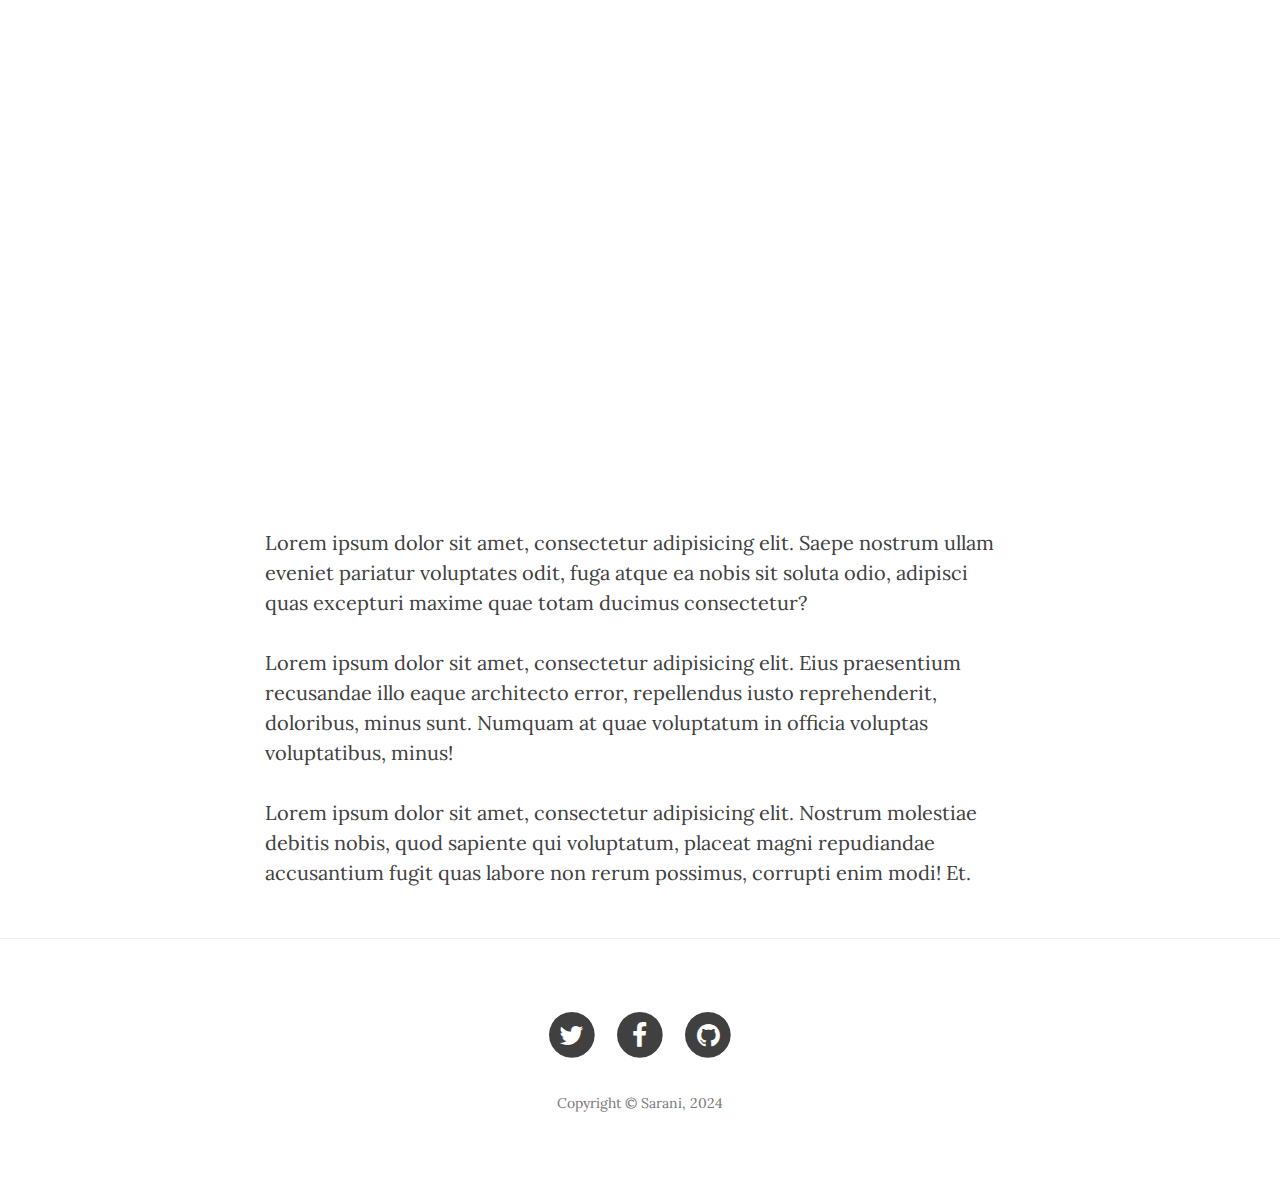
==== about.html @ 4a046d31 "moved all files" ====
<!DOCTYPE html>
<html lang="en">

<head>

    <meta charset="utf-8">
    <meta http-equiv="X-UA-Compatible" content="IE=edge">
    <meta name="viewport" content="width=device-width, initial-scale=1">
    <meta name="description" content="">
    <meta name="author" content="">

    <title>About</title>

    <!-- Bootstrap Core CSS -->
    <link href="css/bootstrap.min.css" rel="stylesheet">

    <!-- Custom CSS -->
    <link href="css/clean-blog.min.css" rel="stylesheet">

    <!-- Custom Fonts -->
    <link href="http://maxcdn.bootstrapcdn.com/font-awesome/4.1.0/css/font-awesome.min.css" rel="stylesheet" type="text/css">
    <link href='http://fonts.googleapis.com/css?family=Lora:400,700,400italic,700italic' rel='stylesheet' type='text/css'>
    <link href='http://fonts.googleapis.com/css?family=Open+Sans:300italic,400italic,600italic,700italic,800italic,400,300,600,700,800' rel='stylesheet' type='text/css'>

    <!-- HTML5 Shim and Respond.js IE8 support of HTML5 elements and media queries -->
    <!-- WARNING: Respond.js doesn't work if you view the page via file:// -->
    <!--[if lt IE 9]>
        <script src="https://oss.maxcdn.com/libs/html5shiv/3.7.0/html5shiv.js"></script>
        <script src="https://oss.maxcdn.com/libs/respond.js/1.4.2/respond.min.js"></script>
    <![endif]-->

</head>

<body>

    <!-- Navigation -->
    <nav class="navbar navbar-default navbar-custom navbar-fixed-top">
        <div class="container-fluid">
            <!-- Brand and toggle get grouped for better mobile display -->
            <div class="navbar-header page-scroll">
                <button type="button" class="navbar-toggle" data-toggle="collapse" data-target="#bs-example-navbar-collapse-1">
                    <span class="sr-only">Toggle navigation</span>
                    <span class="icon-bar"></span>
                    <span class="icon-bar"></span>
                    <span class="icon-bar"></span>
                </button>
                <a class="navbar-brand" href="index.html">Start Bootstrap</a>
            </div>

            <!-- Collect the nav links, forms, and other content for toggling -->
            <div class="collapse navbar-collapse" id="bs-example-navbar-collapse-1">
                <ul class="nav navbar-nav navbar-right">
                    <li>
                        <a href="index.html">Home</a>
                    </li>
                    <li>
                        <a href="about.html">About</a>
                    </li>
                    <li>
                        <a href="post.html">Sample Post</a>
                    </li>
                    <li>
                        <a href="contact.html">Contact</a>
                    </li>
                </ul>
            </div>
            <!-- /.navbar-collapse -->
        </div>
        <!-- /.container -->
    </nav>

    <!-- Page Header -->
    <!-- Set your background image for this header on the line below. -->
    <header class="intro-header" style="background-image: url('img/about-bg.jpg')">
        <div class="container">
            <div class="row">
                <div class="col-lg-8 col-lg-offset-2 col-md-10 col-md-offset-1">
                    <div class="page-heading">
                        <h1>About Me</h1>
                        <hr class="small">
                        <span class="subheading">Everything you wanted to know about me.</span>
                    </div>
                </div>
            </div>
        </div>
    </header>

    <!-- Main Content -->
    <div class="container">
        <div class="row">
            <div class="col-lg-8 col-lg-offset-2 col-md-10 col-md-offset-1">
                <p>Lorem ipsum dolor sit amet, consectetur adipisicing elit. Saepe nostrum ullam eveniet pariatur voluptates odit, fuga atque ea nobis sit soluta odio, adipisci quas excepturi maxime quae totam ducimus consectetur?</p>
                <p>Lorem ipsum dolor sit amet, consectetur adipisicing elit. Eius praesentium recusandae illo eaque architecto error, repellendus iusto reprehenderit, doloribus, minus sunt. Numquam at quae voluptatum in officia voluptas voluptatibus, minus!</p>
                <p>Lorem ipsum dolor sit amet, consectetur adipisicing elit. Nostrum molestiae debitis nobis, quod sapiente qui voluptatum, placeat magni repudiandae accusantium fugit quas labore non rerum possimus, corrupti enim modi! Et.</p>
            </div>
        </div>
    </div>

    <hr>

    <!-- Footer -->
    <footer>
        <div class="container">
            <div class="row">
                <div class="col-lg-8 col-lg-offset-2 col-md-10 col-md-offset-1">
                    <ul class="list-inline text-center">
                        <li>
                            <a href="#">
                                <span class="fa-stack fa-lg">
                                    <i class="fa fa-circle fa-stack-2x"></i>
                                    <i class="fa fa-twitter fa-stack-1x fa-inverse"></i>
                                </span>
                            </a>
                        </li>
                        <li>
                            <a href="#">
                                <span class="fa-stack fa-lg">
                                    <i class="fa fa-circle fa-stack-2x"></i>
                                    <i class="fa fa-facebook fa-stack-1x fa-inverse"></i>
                                </span>
                            </a>
                        </li>
                        <li>
                            <a href="#">
                                <span class="fa-stack fa-lg">
                                    <i class="fa fa-circle fa-stack-2x"></i>
                                    <i class="fa fa-github fa-stack-1x fa-inverse"></i>
                                </span>
                            </a>
                        </li>
                    </ul>
                    <p class="copyright text-muted">Copyright &copy; Sarani, 2024</p>
                </div>
            </div>
        </div>
    </footer>

    <!-- jQuery -->
    <script src="js/jquery.js"></script>

    <!-- Bootstrap Core JavaScript -->
    <script src="js/bootstrap.min.js"></script>

    <!-- Custom Theme JavaScript -->
    <script src="js/clean-blog.min.js"></script>

</body>

</html>
---- css/clean-blog.min.css ----
/*!
 * Clean Blog v1.0.0 (http://startbootstrap.com)
 * Copyright 2014 Start Bootstrap
 * Licensed under Apache 2.0 (https://github.com/IronSummitMedia/startbootstrap/blob/gh-pages/LICENSE)
 */

body{font-family:Lora,'Times New Roman',serif;font-size:20px;color:#404040}p{line-height:1.5;margin:30px 0}p a{text-decoration:underline}h1,h2,h3,h4,h5,h6{font-family:'Open Sans','Helvetica Neue',Helvetica,Arial,sans-serif;font-weight:800}a{color:#404040}a:hover,a:focus{color:#0085a1}a img:hover,a img:focus{cursor:zoom-in}blockquote{color:gray;font-style:italic}hr.small{max-width:100px;margin:15px auto;border-width:4px;border-color:#fff}.navbar-custom{position:absolute;top:0;left:0;width:100%;z-index:3;font-family:'Open Sans','Helvetica Neue',Helvetica,Arial,sans-serif}.navbar-custom .navbar-brand{font-weight:800}.navbar-custom .nav li a{text-transform:uppercase;font-size:12px;font-weight:800;letter-spacing:1px}@media only screen and (min-width:768px){.navbar-custom{background:0 0;border-bottom:1px solid transparent}.navbar-custom .navbar-brand{color:#fff;padding:20px}.navbar-custom .navbar-brand:hover,.navbar-custom .navbar-brand:focus{color:rgba(255,255,255,.8)}.navbar-custom .nav li a{color:#fff;padding:20px}.navbar-custom .nav li a:hover,.navbar-custom .nav li a:focus{color:rgba(255,255,255,.8)}}@media only screen and (min-width:1170px){.navbar-custom{-webkit-transition:background-color .3s;-moz-transition:background-color .3s;transition:background-color .3s;-webkit-transform:translate3d(0,0,0);-moz-transform:translate3d(0,0,0);-ms-transform:translate3d(0,0,0);-o-transform:translate3d(0,0,0);transform:translate3d(0,0,0);-webkit-backface-visibility:hidden;backface-visibility:hidden}.navbar-custom.is-fixed{position:fixed;top:-61px;background-color:rgba(255,255,255,.9);border-bottom:1px solid #f2f2f2;-webkit-transition:-webkit-transform .3s;-moz-transition:-moz-transform .3s;transition:transform .3s}.navbar-custom.is-fixed .navbar-brand{color:#404040}.navbar-custom.is-fixed .navbar-brand:hover,.navbar-custom.is-fixed .navbar-brand:focus{color:#0085a1}.navbar-custom.is-fixed .nav li a{color:#404040}.navbar-custom.is-fixed .nav li a:hover,.navbar-custom.is-fixed .nav li a:focus{color:#0085a1}.navbar-custom.is-visible{-webkit-transform:translate3d(0,100%,0);-moz-transform:translate3d(0,100%,0);-ms-transform:translate3d(0,100%,0);-o-transform:translate3d(0,100%,0);transform:translate3d(0,100%,0)}}.intro-header{background-color:gray;background:no-repeat center center;background-attachment:scroll;-webkit-background-size:cover;-moz-background-size:cover;background-size:cover;-o-background-size:cover;margin-bottom:50px}.intro-header .site-heading,.intro-header .post-heading,.intro-header .page-heading{padding:100px 0 50px;color:#fff}@media only screen and (min-width:768px){.intro-header .site-heading,.intro-header .post-heading,.intro-header .page-heading{padding:150px 0}}.intro-header .site-heading,.intro-header .page-heading{text-align:center}.intro-header .site-heading h1,.intro-header .page-heading h1{margin-top:0;font-size:50px}.intro-header .site-heading .subheading,.intro-header .page-heading .subheading{font-size:24px;line-height:1.1;display:block;font-family:'Open Sans','Helvetica Neue',Helvetica,Arial,sans-serif;font-weight:300;margin:10px 0 0}@media only screen and (min-width:768px){.intro-header .site-heading h1,.intro-header .page-heading h1{font-size:80px}}.intro-header .post-heading h1{font-size:35px}.intro-header .post-heading .subheading,.intro-header .post-heading .meta{line-height:1.1;display:block}.intro-header .post-heading .subheading{font-family:'Open Sans','Helvetica Neue',Helvetica,Arial,sans-serif;font-size:24px;margin:10px 0 30px;font-weight:600}.intro-header .post-heading .meta{font-family:Lora,'Times New Roman',serif;font-style:italic;font-weight:300;font-size:20px}.intro-header .post-heading .meta a{color:#fff}@media only screen and (min-width:768px){.intro-header .post-heading h1{font-size:55px}.intro-header .post-heading .subheading{font-size:30px}}.post-preview>a{color:#404040}.post-preview>a:hover,.post-preview>a:focus{text-decoration:none;color:#0085a1}.post-preview>a>.post-title{font-size:30px;margin-top:30px;margin-bottom:10px}.post-preview>a>.post-subtitle{margin:0;font-weight:300;margin-bottom:10px}.post-preview>.post-meta{color:gray;font-size:18px;font-style:italic;margin-top:0}.post-preview>.post-meta>a{text-decoration:none;color:#404040}.post-preview>.post-meta>a:hover,.post-preview>.post-meta>a:focus{color:#0085a1;text-decoration:underline}@media only screen and (min-width:768px){.post-preview>a>.post-title{font-size:36px}}.section-heading{font-size:36px;margin-top:60px;font-weight:700}.caption{text-align:center;font-size:14px;padding:10px;font-style:italic;margin:0;display:block;border-bottom-right-radius:5px;border-bottom-left-radius:5px}footer{padding:50px 0 65px}footer .list-inline{margin:0;padding:0}footer .copyright{font-size:14px;text-align:center;margin-bottom:0}.floating-label-form-group{font-size:14px;position:relative;margin-bottom:0;padding-bottom:.5em;border-bottom:1px solid #eee}.floating-label-form-group input,.floating-label-form-group textarea{z-index:1;position:relative;padding-right:0;padding-left:0;border:none;border-radius:0;font-size:1.5em;background:0 0;box-shadow:none!important;resize:none}.floating-label-form-group label{display:block;z-index:0;position:relative;top:2em;margin:0;font-size:.85em;line-height:1.764705882em;vertical-align:middle;vertical-align:baseline;opacity:0;-webkit-transition:top .3s ease,opacity .3s ease;-moz-transition:top .3s ease,opacity .3s ease;-ms-transition:top .3s ease,opacity .3s ease;transition:top .3s ease,opacity .3s ease}.floating-label-form-group::not(:first-child){padding-left:14px;border-left:1px solid #eee}.floating-label-form-group-with-value label{top:0;opacity:1}.floating-label-form-group-with-focus label{color:#0085a1}form .row:first-child .floating-label-form-group{border-top:1px solid #eee}.btn{font-family:'Open Sans','Helvetica Neue',Helvetica,Arial,sans-serif;text-transform:uppercase;font-size:14px;font-weight:800;letter-spacing:1px;border-radius:0;padding:15px 25px}.btn-lg{font-size:16px;padding:25px 35px}.btn-default:hover,.btn-default:focus{background-color:#0085a1;border:1px solid #0085a1;color:#fff}.pager{margin:20px 0 0}.pager li>a,.pager li>span{font-family:'Open Sans','Helvetica Neue',Helvetica,Arial,sans-serif;text-transform:uppercase;font-size:14px;font-weight:800;letter-spacing:1px;padding:15px 25px;background-color:#fff;border-radius:0}.pager li>a:hover,.pager li>a:focus{color:#fff;background-color:#0085a1;border:1px solid #0085a1}.pager .disabled>a,.pager .disabled>a:hover,.pager .disabled>a:focus,.pager .disabled>span{color:gray;background-color:#404040;cursor:not-allowed}::-moz-selection{color:#fff;text-shadow:none;background:#0085a1}::selection{color:#fff;text-shadow:none;background:#0085a1}img::selection{color:#fff;background:0 0}img::-moz-selection{color:#fff;background:0 0}body{webkit-tap-highlight-color:#0085a1}
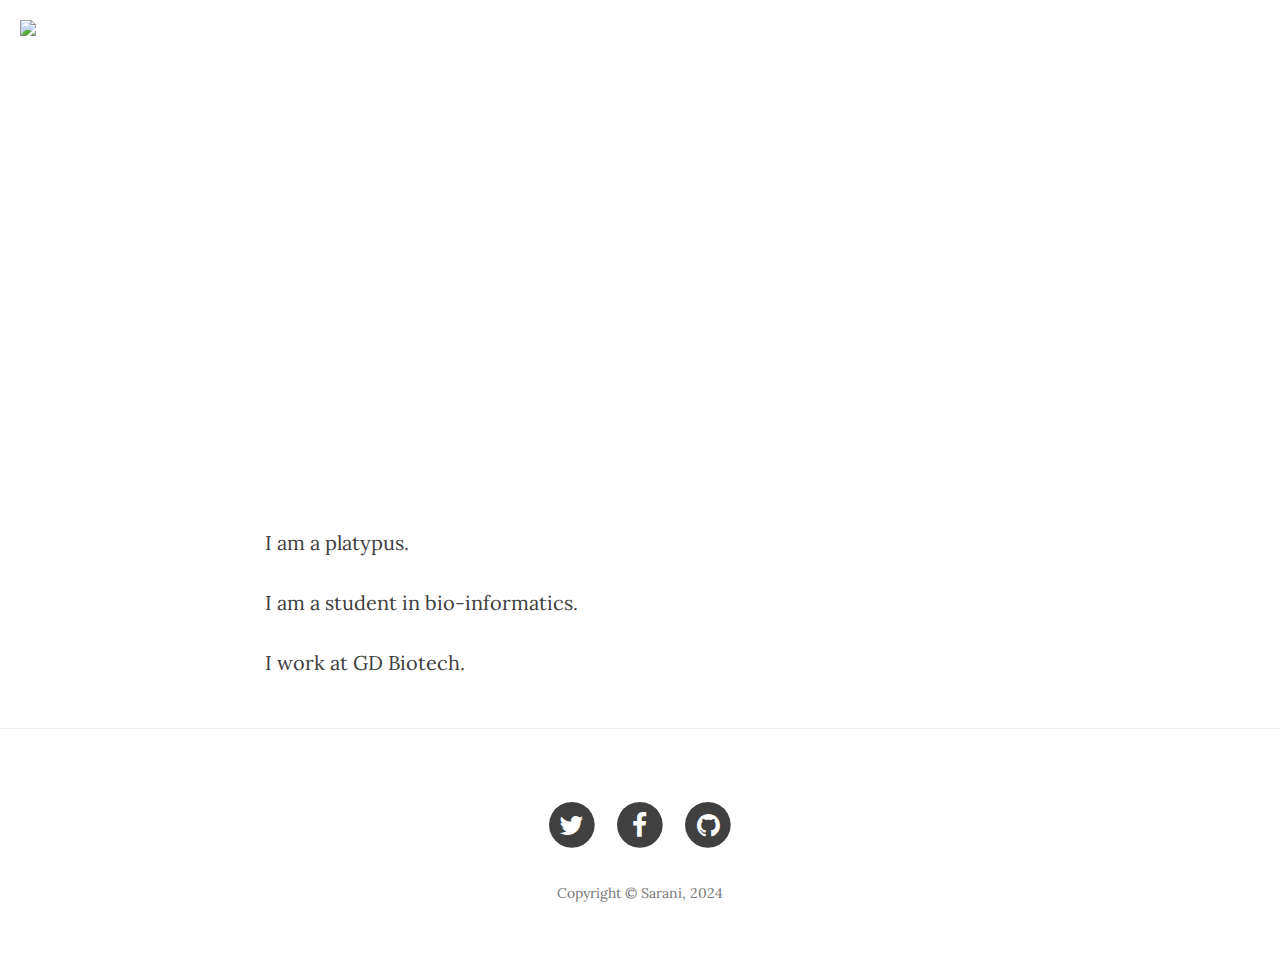
==== commit 4a51afb8: "Update about.html" ====
--- a/about.html
+++ b/about.html
@@ -44,7 +44,7 @@
                     <span class="icon-bar"></span>
                     <span class="icon-bar"></span>
                 </button>
-                <a class="navbar-brand" href="index.html">Start Bootstrap</a>
+                <a class="navbar-brand" href="index.html"><img src="https://raw.githubusercontent.com/Sarani-NS/HackBio-HTML-Project.io/main/img/hackbio-logo.png" alt="HackBio Logo" style="height: 40px;"></a>
             </div>
 
             <!-- Collect the nav links, forms, and other content for toggling -->
@@ -57,7 +57,7 @@
                         <a href="about.html">About</a>
                     </li>
                     <li>
-                        <a href="post.html">Sample Post</a>
+                        <a href="post.html">The internship</a>
                     </li>
                     <li>
                         <a href="contact.html">Contact</a>
@@ -78,7 +78,7 @@
                     <div class="page-heading">
                         <h1>About Me</h1>
                         <hr class="small">
-                        <span class="subheading">Everything you wanted to know about me.</span>
+                        <span class="subheading">Everything you wanted (or not) to know about me.</span>
                     </div>
                 </div>
             </div>
@@ -89,9 +89,9 @@
     <div class="container">
         <div class="row">
             <div class="col-lg-8 col-lg-offset-2 col-md-10 col-md-offset-1">
-                <p>Lorem ipsum dolor sit amet, consectetur adipisicing elit. Saepe nostrum ullam eveniet pariatur voluptates odit, fuga atque ea nobis sit soluta odio, adipisci quas excepturi maxime quae totam ducimus consectetur?</p>
-                <p>Lorem ipsum dolor sit amet, consectetur adipisicing elit. Eius praesentium recusandae illo eaque architecto error, repellendus iusto reprehenderit, doloribus, minus sunt. Numquam at quae voluptatum in officia voluptas voluptatibus, minus!</p>
-                <p>Lorem ipsum dolor sit amet, consectetur adipisicing elit. Nostrum molestiae debitis nobis, quod sapiente qui voluptatum, placeat magni repudiandae accusantium fugit quas labore non rerum possimus, corrupti enim modi! Et.</p>
+                <p>I am a platypus.</p>
+                <p>I am a student in bio-informatics.</p>
+                <p>I work at GD Biotech.</p>
             </div>
         </div>
     </div>
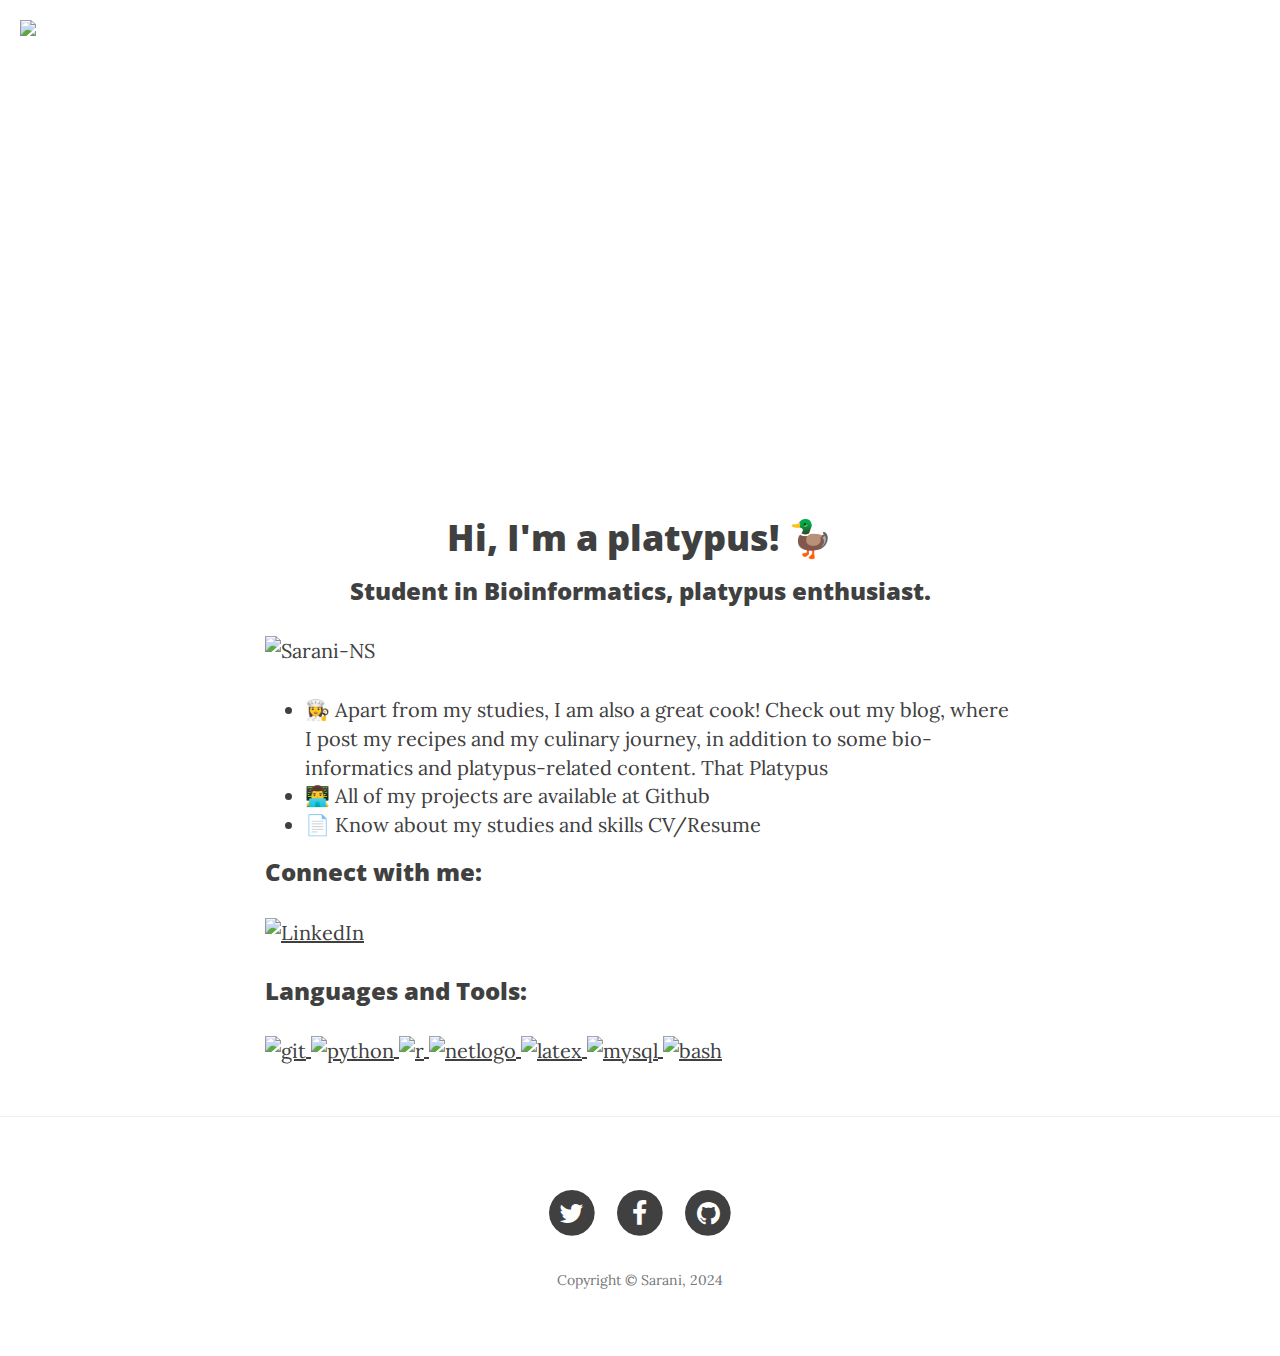
==== commit 40c71cce: "Update about.html" ====
--- a/about.html
+++ b/about.html
@@ -6,8 +6,8 @@
     <meta charset="utf-8">
     <meta http-equiv="X-UA-Compatible" content="IE=edge">
     <meta name="viewport" content="width=device-width, initial-scale=1">
-    <meta name="description" content="">
-    <meta name="author" content="">
+    <meta name="description" content="About me">
+    <meta name="author" content="Sarani">
 
     <title>About</title>
 
@@ -36,7 +36,6 @@
     <!-- Navigation -->
     <nav class="navbar navbar-default navbar-custom navbar-fixed-top">
         <div class="container-fluid">
-            <!-- Brand and toggle get grouped for better mobile display -->
             <div class="navbar-header page-scroll">
                 <button type="button" class="navbar-toggle" data-toggle="collapse" data-target="#bs-example-navbar-collapse-1">
                     <span class="sr-only">Toggle navigation</span>
@@ -64,14 +63,11 @@
                     </li>
                 </ul>
             </div>
-            <!-- /.navbar-collapse -->
         </div>
-        <!-- /.container -->
     </nav>
 
     <!-- Page Header -->
-    <!-- Set your background image for this header on the line below. -->
-    <header class="intro-header" style="background-image: url('img/about-bg.jpg')">
+    <header class="intro-header" style="background-image: url('https://raw.githubusercontent.com/Sarani-NS/HackBio-HTML-Project.io/main/img/platypus.jpg')">
         <div class="container">
             <div class="row">
                 <div class="col-lg-8 col-lg-offset-2 col-md-10 col-md-offset-1">
@@ -89,9 +85,52 @@
     <div class="container">
         <div class="row">
             <div class="col-lg-8 col-lg-offset-2 col-md-10 col-md-offset-1">
-                <p>I am a platypus.</p>
-                <p>I am a student in bio-informatics.</p>
-                <p>I work at GD Biotech.</p>
+                <h1 align="center">Hi, I'm a platypus! 🦆</h1>
+                <h3 align="center">Student in Bioinformatics, platypus enthusiast.</h3>
+
+                <p align="left">
+                    <img src="https://komarev.com/ghpvc/?username=Sarani-NS&label=Profile%20views&color=ffc0cb&style=flat" alt="Sarani-NS" />
+                </p>
+
+                <ul>
+                    <li>👩‍🍳 Apart from my studies, I am also a great cook! Check out my blog, where I post my recipes and my culinary journey, in addition to some bio-informatics and platypus-related content. 
+                        <a href="https://thatplatypus.blogspot.com/">That Platypus</a>
+                    </li>
+                    <li>👨‍💻 All of my projects are available at <a href="https://github.com/Sarani-NS">Github</a></li>
+                    <li>📄 Know about my studies and skills <a href="https://drive.google.com/file/d/1WEPmjycotHQcuARcJB2zk8DeAuYIRpAn/view?usp=sharing">CV/Resume</a></li>
+                </ul>
+
+                <h3 align="left">Connect with me:</h3>
+                <p align="left">
+                    <a href="https://www.linkedin.com/in/sarani-nativel-santerne/" target="_blank">
+                        <img align="center" src="https://raw.githubusercontent.com/rahuldkjain/github-profile-readme-generator/master/src/images/icons/Social/linked-in-alt.svg" alt="LinkedIn" height="30" width="40" />
+                    </a>
+                </p>
+
+                <h3 align="left">Languages and Tools:</h3>
+                <p align="left">
+                    <a href="https://git-scm.com/" target="_blank" rel="noreferrer">
+                        <img src="https://www.vectorlogo.zone/logos/git-scm/git-scm-icon.svg" alt="git" width="40" height="40" />
+                    </a>
+                    <a href="https://www.python.org" target="_blank" rel="noreferrer">
+                        <img src="https://raw.githubusercontent.com/devicons/devicon/master/icons/python/python-original.svg" alt="python" width="40" height="40" />
+                    </a>
+                    <a href="https://www.r-project.org/" target="_blank" rel="noreferrer">
+                        <img src="https://www.vectorlogo.zone/logos/r-project/r-project-icon.svg" alt="r" width="40" height="40" />
+                    </a>
+                    <a href="https://ccl.northwestern.edu/netlogo/" target="_blank" rel="noreferrer">
+                        <img src="http://netlogoweb.org/assets/images/desktopicon.png" alt="netlogo" width="40" height="40" />
+                    </a>
+                    <a href="https://www.latex-project.org/" target="_blank" rel="noreferrer">
+                        <img src="https://upload.wikimedia.org/wikipedia/commons/9/92/LaTeX_logo.svg" alt="latex" width="40" height="40" />
+                    </a>
+                    <a href="https://www.mysql.com/" target="_blank" rel="noreferrer">
+                        <img src="https://raw.githubusercontent.com/devicons/devicon/master/icons/mysql/mysql-original-wordmark.svg" alt="mysql" width="40" height="40" />
+                    </a>
+                    <a href="https://www.gnu.org/software/bash/" target="_blank" rel="noreferrer">
+                        <img src="https://raw.githubusercontent.com/devicons/devicon/master/icons/bash/bash-original.svg" alt="bash" width="40" height="40" />
+                    </a>
+                </p>
             </div>
         </div>
     </div>
@@ -136,7 +175,7 @@
     </footer>
 
     <!-- jQuery -->
-    <script src="js/jquery.js"></script>
+    <script src="js/jquery.min.js"></script>
 
     <!-- Bootstrap Core JavaScript -->
     <script src="js/bootstrap.min.js"></script>
